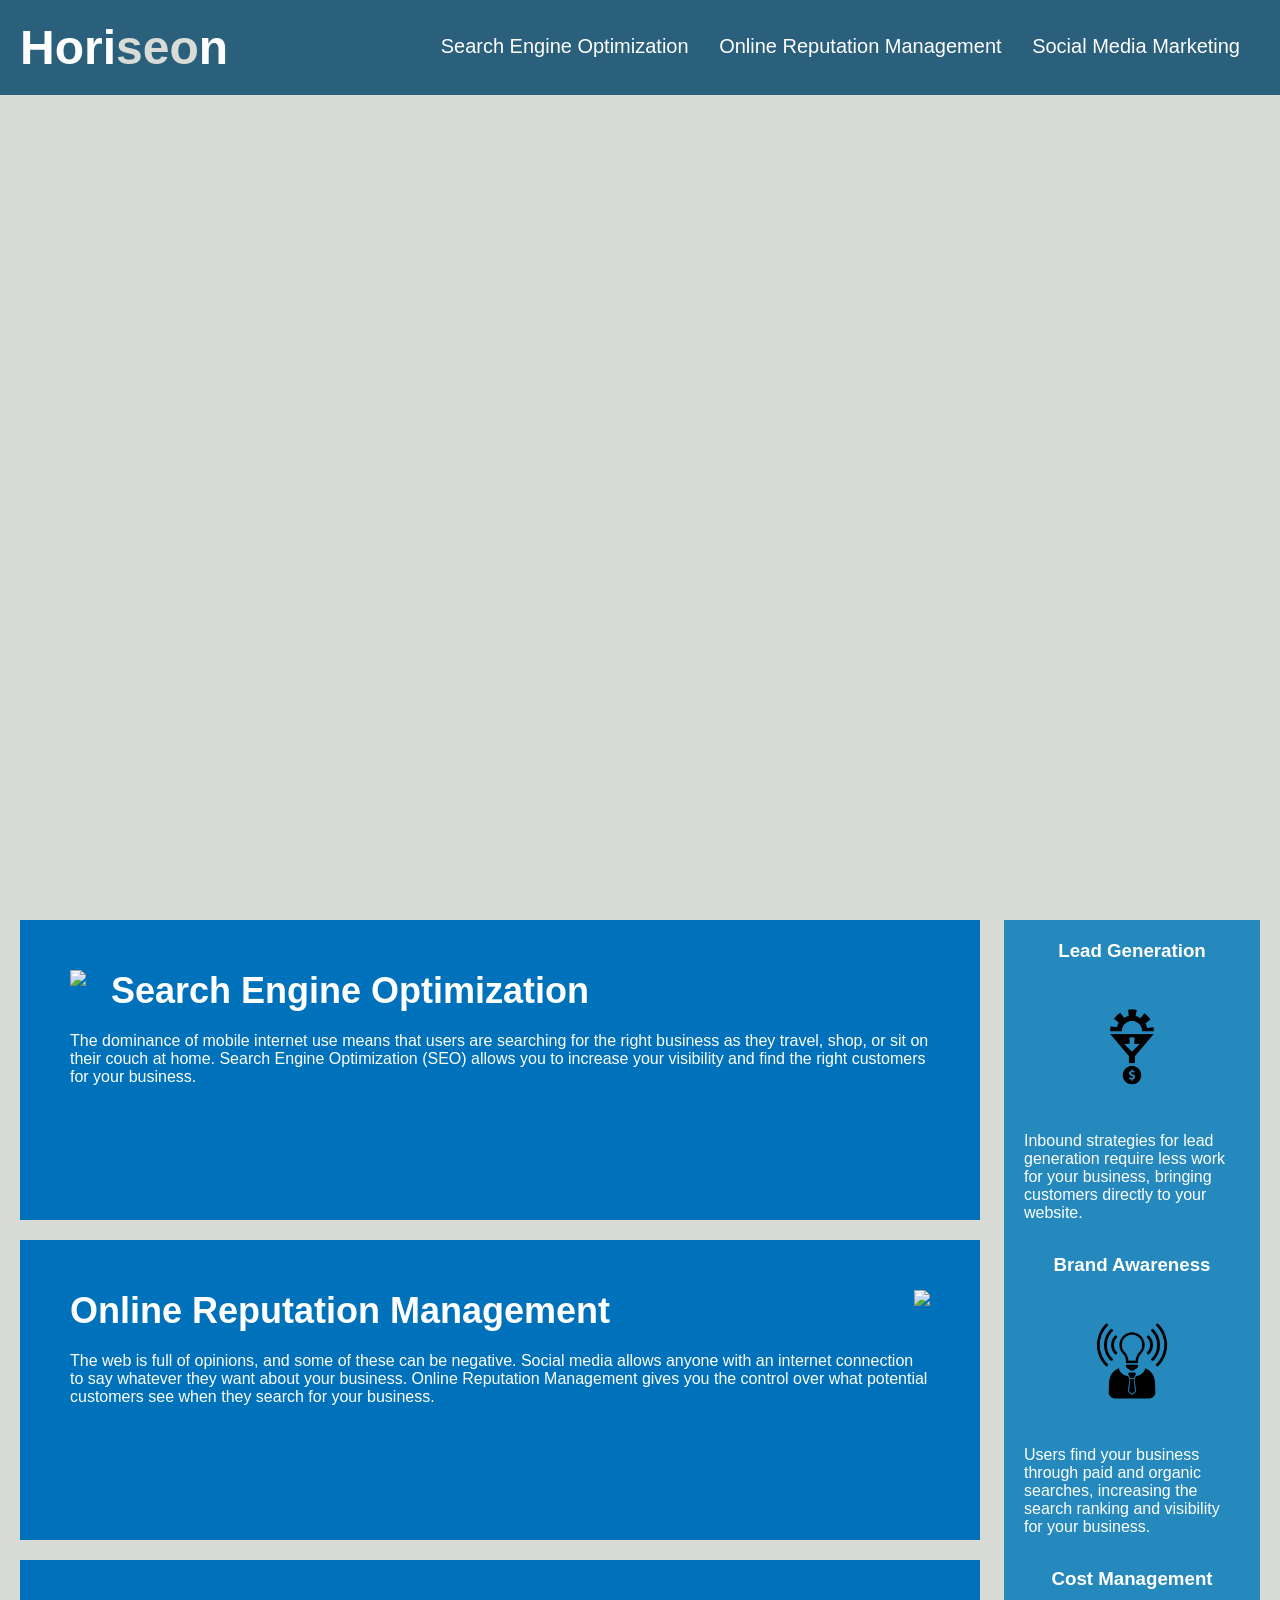
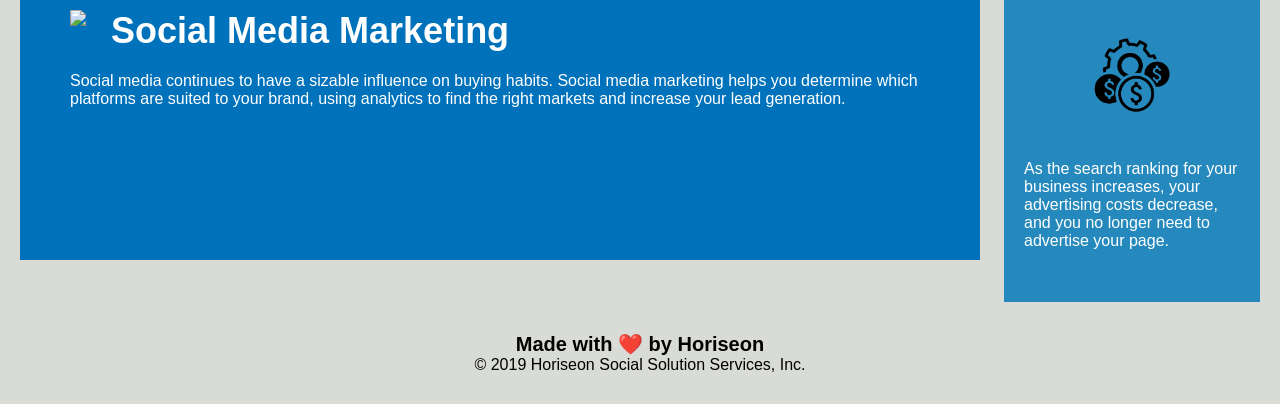
==== marketingGEM.html @ 97f3b992 "intial, with photos updated" ====
<!DOCTYPE html>
<html lang="en-us">

<head>
    <meta charset="UTF-8" />
    <link rel="stylesheet" href="../assets/css/MarketingGEM.css">
    <title>website</title>
</head>

<body>
    <div class="header">
        <h1>Hori<span class="seo">seo</span>n</h1>
        <div>
            <ul>
                <li>
                    <a href="#search-engine-optimization">Search Engine Optimization</a>
                </li>
                <li>
                    <a href="#online-reputation-management">Online Reputation Management</a>
                </li>
                <li>
                    <a href="#social-media-marketing">Social Media Marketing</a>
                </li>
            </ul>
        </div>
    </div>
    <div class="hero"></div>
    <div class="content">
        <div id="search-engine-optimization" class="search-engine-optimization">
            <img src="../assets/images/search-engine-optimization.jpg" class="float-left" />
            <h2>Search Engine Optimization</h2>
            <p>
                The dominance of mobile internet use means that users are searching for the right business as they travel, shop, or sit on their couch at home. Search Engine Optimization (SEO) allows you to increase your visibility and find the right customers for your business.
            </p>
        </div>
        <div id="online-reputation-management" class="online-reputation-management">
            <img src="../assets/images/online-reputation-management.jpg" class="float-right" />
            <h2>Online Reputation Management</h2>
            <p>
                The web is full of opinions, and some of these can be negative. Social media allows anyone with an internet connection to say whatever they want about your business. Online Reputation Management gives you the control over what potential customers see when they search for your business.
            </p>
        </div>
        <div id="social-media-marketing" class="social-media-marketing">
            <img src="../assets/images/social-media-marketing.jpg" class="float-left" />
            <h2>Social Media Marketing</h2>
            <p>
                Social media continues to have a sizable influence on buying habits. Social media marketing helps you determine which platforms are suited to your brand, using analytics to find the right markets and increase your lead generation.
            </p>
        </div>
    </div>
    <div class="benefits">
        <div class="benefit-lead">
            <h3>Lead Generation</h3>
            <img src="../assets/images/lead-generation.png" />
            <p>
                Inbound strategies for lead generation require less work for your business, bringing customers directly to your website.
            </p>
        </div>
        <div class="benefit-brand">
            <h3>Brand Awareness</h3>
            <img src="../assets/images/brand-awareness.png" />
            <p>
                Users find your business through paid and organic searches, increasing the search ranking and visibility for your business.
            </p>
        </div>
        <div class="benefit-cost">
            <h3>Cost Management</h3>
            <img src="../assets/images/cost-management.png"></img>
            <p>
                As the search ranking for your business increases, your advertising costs decrease, and you no longer need to advertise your page.
            </p>
        </div>
    </div>
    <div class="footer">
        <h2>Made with ❤️️ by Horiseon</h2>
        <p>
            &copy; 2019 Horiseon Social Solution Services, Inc.
        </p>
    </div>
</body>

</html>
---- assets/css/MarketingGEM.css ----
* {
    box-sizing: border-box;
    padding: 0;
    margin: 0;
}

body {
    background-color: #d9dcd6;
}

.header {
    padding: 20px;
    font-family: 'Trebuchet MS', 'Lucida Sans Unicode', 'Lucida Grande', 'Lucida Sans', Arial, sans-serif;
    background-color: #2a607c;
    color: #ffffff;
}

.header h1 {
    display: inline-block;
    font-size: 48px;
}

.header h1 .seo {
    color: #d9dcd6;
}

.header div {
    padding-top: 15px;
    margin-right: 20px;
    float: right;
    font-family: 'Gill Sans', 'Gill Sans MT', Calibri, 'Trebuchet MS', sans-serif;
    font-size: 20px;
}

.header div ul {
    list-style-type: none;
}

.header div ul li {
    display: inline-block;
    margin-left: 25px;
}

a {
    color: #ffffff;
    text-decoration: none;
}

p {
    font-size: 16px;
}

.hero {
    height: 800px;
    width: 100%;
    margin-bottom: 25px;
    background-image: url("../images/digital-marketing-meeting.jpg");
    background-size: cover;
    background-position: center;
}

.float-left {
    float: left;
    margin-right: 25px;
}

.float-right {
    float: right;
    margin-left: 25px;
}

.content {
    width: 75%;
    display: inline-block;
    margin-left: 20px;
}

.benefits {
    margin-right: 20px;
    padding: 20px;
    clear: both;
    float: right;
    width: 20%;
    height: 100%;
    font-family: 'Gill Sans', 'Gill Sans MT', Calibri, 'Trebuchet MS', sans-serif;
    background-color: #2589bd;
}

.benefit-lead {
    margin-bottom: 32px;
    color: #ffffff;
}

.benefit-brand {
    margin-bottom: 32px;
    color: #ffffff;
}

.benefit-cost {
    margin-bottom: 32px;
    color: #ffffff;
}

.benefit-lead h3 {
    margin-bottom: 10px;
    text-align: center;
}

.benefit-brand h3 {
    margin-bottom: 10px;
    text-align: center;
}

.benefit-cost h3 {
    margin-bottom: 10px;
    text-align: center;
}

.benefit-lead img {
    display: block;
    margin: 10px auto;
    max-width: 150px;
}

.benefit-brand img {
    display: block;
    margin: 10px auto;
    max-width: 150px;
}

.benefit-cost img {
    display: block;
    margin: 10px auto;
    max-width: 150px;
}

.search-engine-optimization {
    margin-bottom: 20px;
    padding: 50px;
    height: 300px;
    font-family: 'Gill Sans', 'Gill Sans MT', Calibri, 'Trebuchet MS', sans-serif;
    background-color: #0072bb;
    color: #ffffff;
}

.online-reputation-management {
    margin-bottom: 20px;
    padding: 50px;
    height: 300px;
    font-family: 'Gill Sans', 'Gill Sans MT', Calibri, 'Trebuchet MS', sans-serif;
    background-color: #0072bb;
    color: #ffffff;
}

.social-media-marketing {
    margin-bottom: 20px;
    padding: 50px;
    height: 300px;
    font-family: 'Gill Sans', 'Gill Sans MT', Calibri, 'Trebuchet MS', sans-serif;
    background-color: #0072bb;
    color: #ffffff;
}

.search-engine-optimization img {
    max-height: 200px;
}

.online-reputation-management img {
    max-height: 200px;
}

.social-media-marketing img {
    max-height: 200px;
}

.search-engine-optimization h2 {
    margin-bottom: 20px;
    font-size: 36px;
}

.online-reputation-management h2 {
    margin-bottom: 20px;
    font-size: 36px;
}

.social-media-marketing h2 {
    margin-bottom: 20px;
    font-size: 36px;
}

.footer {
    padding: 30px;
    clear: both;
    font-family: 'Trebuchet MS', 'Lucida Sans Unicode', 'Lucida Grande', 'Lucida Sans', Arial, sans-serif;
    text-align: center;
}

.footer h2 {
    font-size: 20px;
}
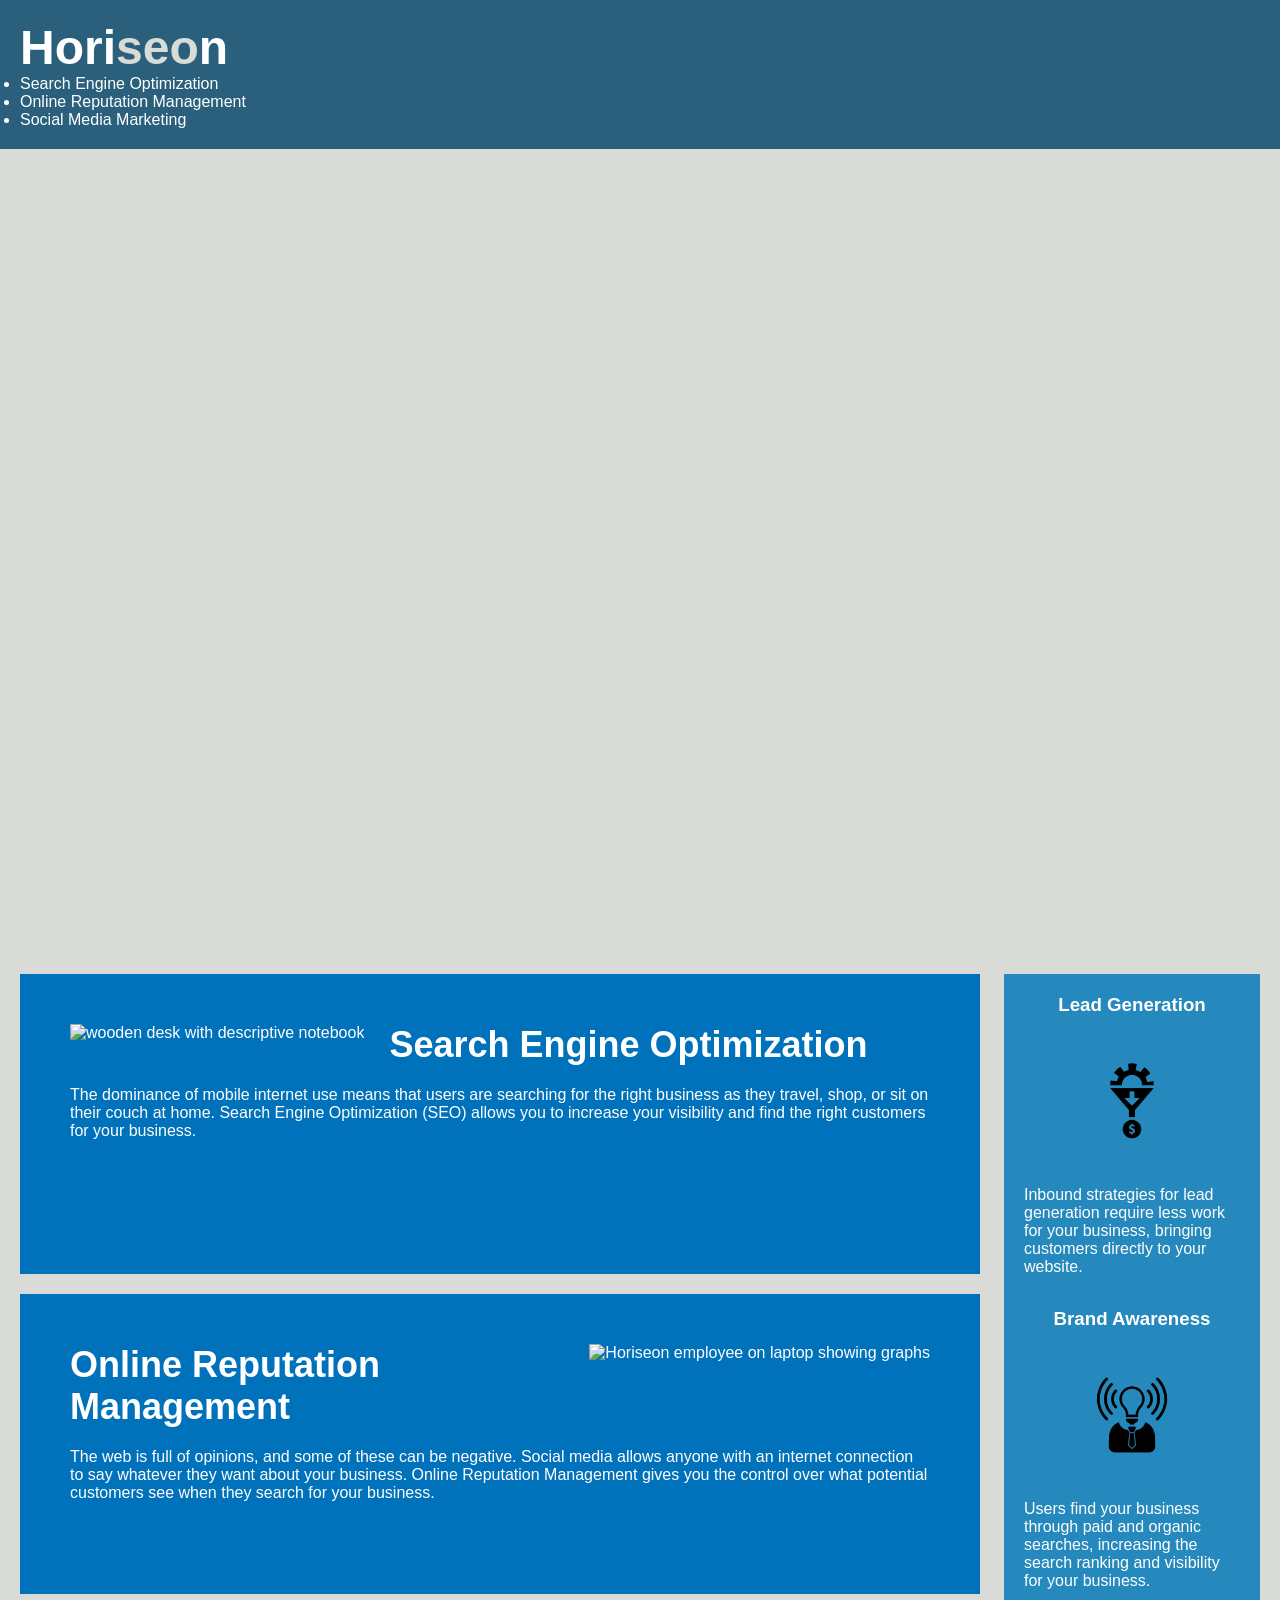
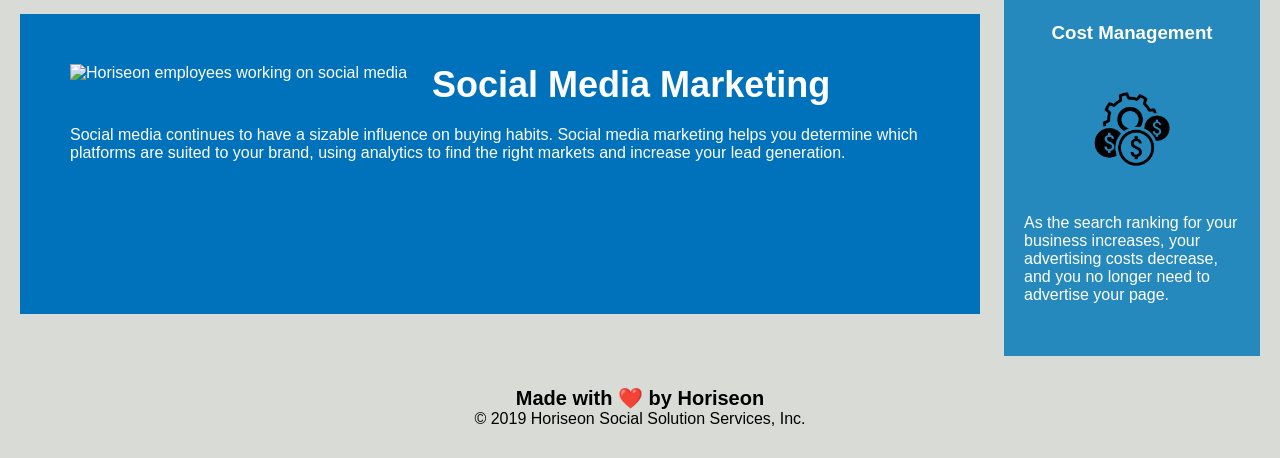
==== commit c374df6d: "section headers and alt insertion added" ====
--- a/marketingGEM.html
+++ b/marketingGEM.html
@@ -1,82 +1,95 @@
 <!DOCTYPE html>
-<html lang="en-us">
-
-<head>
+<html lang="en">
+    <head>
     <meta charset="UTF-8" />
-    <link rel="stylesheet" href="../assets/css/MarketingGEM.css">
-    <title>website</title>
+        <title>Marketing GEM</title>
+    <link rel="stylesheet" href="./assets/css/MarketingGEM.css">
 </head>
 
 <body>
-    <div class="header">
-        <h1>Hori<span class="seo">seo</span>n</h1>
-        <div>
-            <ul>
-                <li>
-                    <a href="#search-engine-optimization">Search Engine Optimization</a>
-                </li>
-                <li>
-                    <a href="#online-reputation-management">Online Reputation Management</a>
-                </li>
-                <li>
-                    <a href="#social-media-marketing">Social Media Marketing</a>
-                </li>
-            </ul>
-        </div>
-    </div>
+<!-- Header -->   
+<header class="header">
+    <h1>Hori<span class="seo">seo</span>n</h1>
+<nav> 
+<!-- Unordered list element -->       
+    <ul>
+    <!-- List item element -->       
+        <li>
+           <!-- Anchor element -->
+            <a href="#search-engine-optimization">Search Engine Optimization</a>
+        </li>
+        <li>
+            <a href="#online-reputation-management">Online Reputation Management</a>
+        </li>
+        <li>
+            <a href="#social-media-marketing">Social Media Marketing</a>
+        </li>
+    </ul>
+ </nav>
+</header>
+<!-- hero/content -->    
     <div class="hero"></div>
-    <div class="content">
-        <div id="search-engine-optimization" class="search-engine-optimization">
-            <img src="../assets/images/search-engine-optimization.jpg" class="float-left" />
+    <main class="content">
+<!-- Search engine optimization section -->
+    <section id="search-engine-optimization" class="search-engine-optimization">
+         <img src="./assets/images/search-engine-optimization.jpg" alt="wooden desk with descriptive notebook" class="float-left" />
             <h2>Search Engine Optimization</h2>
             <p>
                 The dominance of mobile internet use means that users are searching for the right business as they travel, shop, or sit on their couch at home. Search Engine Optimization (SEO) allows you to increase your visibility and find the right customers for your business.
             </p>
-        </div>
-        <div id="online-reputation-management" class="online-reputation-management">
-            <img src="../assets/images/online-reputation-management.jpg" class="float-right" />
+    </section>
+<!-- online reputation management section -->    
+    <section id="online-reputation-management" class="online-reputation-management">
+        <img src="./assets/images/online-reputation-management.jpg" alt="Horiseon employee on laptop showing graphs"  class="float-right" />
             <h2>Online Reputation Management</h2>
             <p>
                 The web is full of opinions, and some of these can be negative. Social media allows anyone with an internet connection to say whatever they want about your business. Online Reputation Management gives you the control over what potential customers see when they search for your business.
             </p>
-        </div>
-        <div id="social-media-marketing" class="social-media-marketing">
-            <img src="../assets/images/social-media-marketing.jpg" class="float-left" />
+    </section>
+<!-- social media marketing section -->    
+    <section id="social-media-marketing" class="social-media-marketing">
+        <img src="./assets/images/social-media-marketing.jpg" alt="Horiseon employees working on social media" class="float-left" />
             <h2>Social Media Marketing</h2>
             <p>
                 Social media continues to have a sizable influence on buying habits. Social media marketing helps you determine which platforms are suited to your brand, using analytics to find the right markets and increase your lead generation.
             </p>
-        </div>
-    </div>
-    <div class="benefits">
-        <div class="benefit-lead">
-            <h3>Lead Generation</h3>
-            <img src="../assets/images/lead-generation.png" />
-            <p>
-                Inbound strategies for lead generation require less work for your business, bringing customers directly to your website.
-            </p>
-        </div>
-        <div class="benefit-brand">
-            <h3>Brand Awareness</h3>
-            <img src="../assets/images/brand-awareness.png" />
-            <p>
-                Users find your business through paid and organic searches, increasing the search ranking and visibility for your business.
-            </p>
-        </div>
-        <div class="benefit-cost">
-            <h3>Cost Management</h3>
-            <img src="../assets/images/cost-management.png"></img>
-            <p>
-                As the search ranking for your business increases, your advertising costs decrease, and you no longer need to advertise your page.
-            </p>
-        </div>
-    </div>
-    <div class="footer">
+    </section>
+    </main>
+    
+<!-- benefits section -->    
+    <aside class="benefits">
+<!-- benefit lead section -->    
+    <section class="benefit-lead">     
+        <h3>Lead Generation</h3>
+            <img src="./assets/images/lead-generation.png" alt="Horiseon team lead generation logo" />
+        <p>
+            Inbound strategies for lead generation require less work for your business, bringing customers directly to your website.
+        </p>
+    </section>
+<!-- benefit brand section -->        
+    <section class="benefit-brand">
+        <h3>Brand Awareness</h3>
+            <img src="./assets/images/brand-awareness.png" alt="Horiseon team light bulb brand-awareness logo" />
+        <p>
+            Users find your business through paid and organic searches, increasing the search ranking and visibility for your business.
+        </p>
+    </section>
+<!-- benefit cost section -->        
+    <section class="benefit-cost">
+        <h3>Cost Management</h3>
+            <img src="./assets/images/cost-management.png" alt="Horiseon team benefit cost logo" ></img>
+        <p>
+            As the search ranking for your business increases, your advertising costs decrease, and you no longer need to advertise your page.
+        </p>
+    </section>
+</aside>
+<!-- footer -->   
+    <footer class="footer">
         <h2>Made with ❤️️ by Horiseon</h2>
         <p>
             &copy; 2019 Horiseon Social Solution Services, Inc.
         </p>
-    </div>
+    </footer>
 </body>
 
 </html>
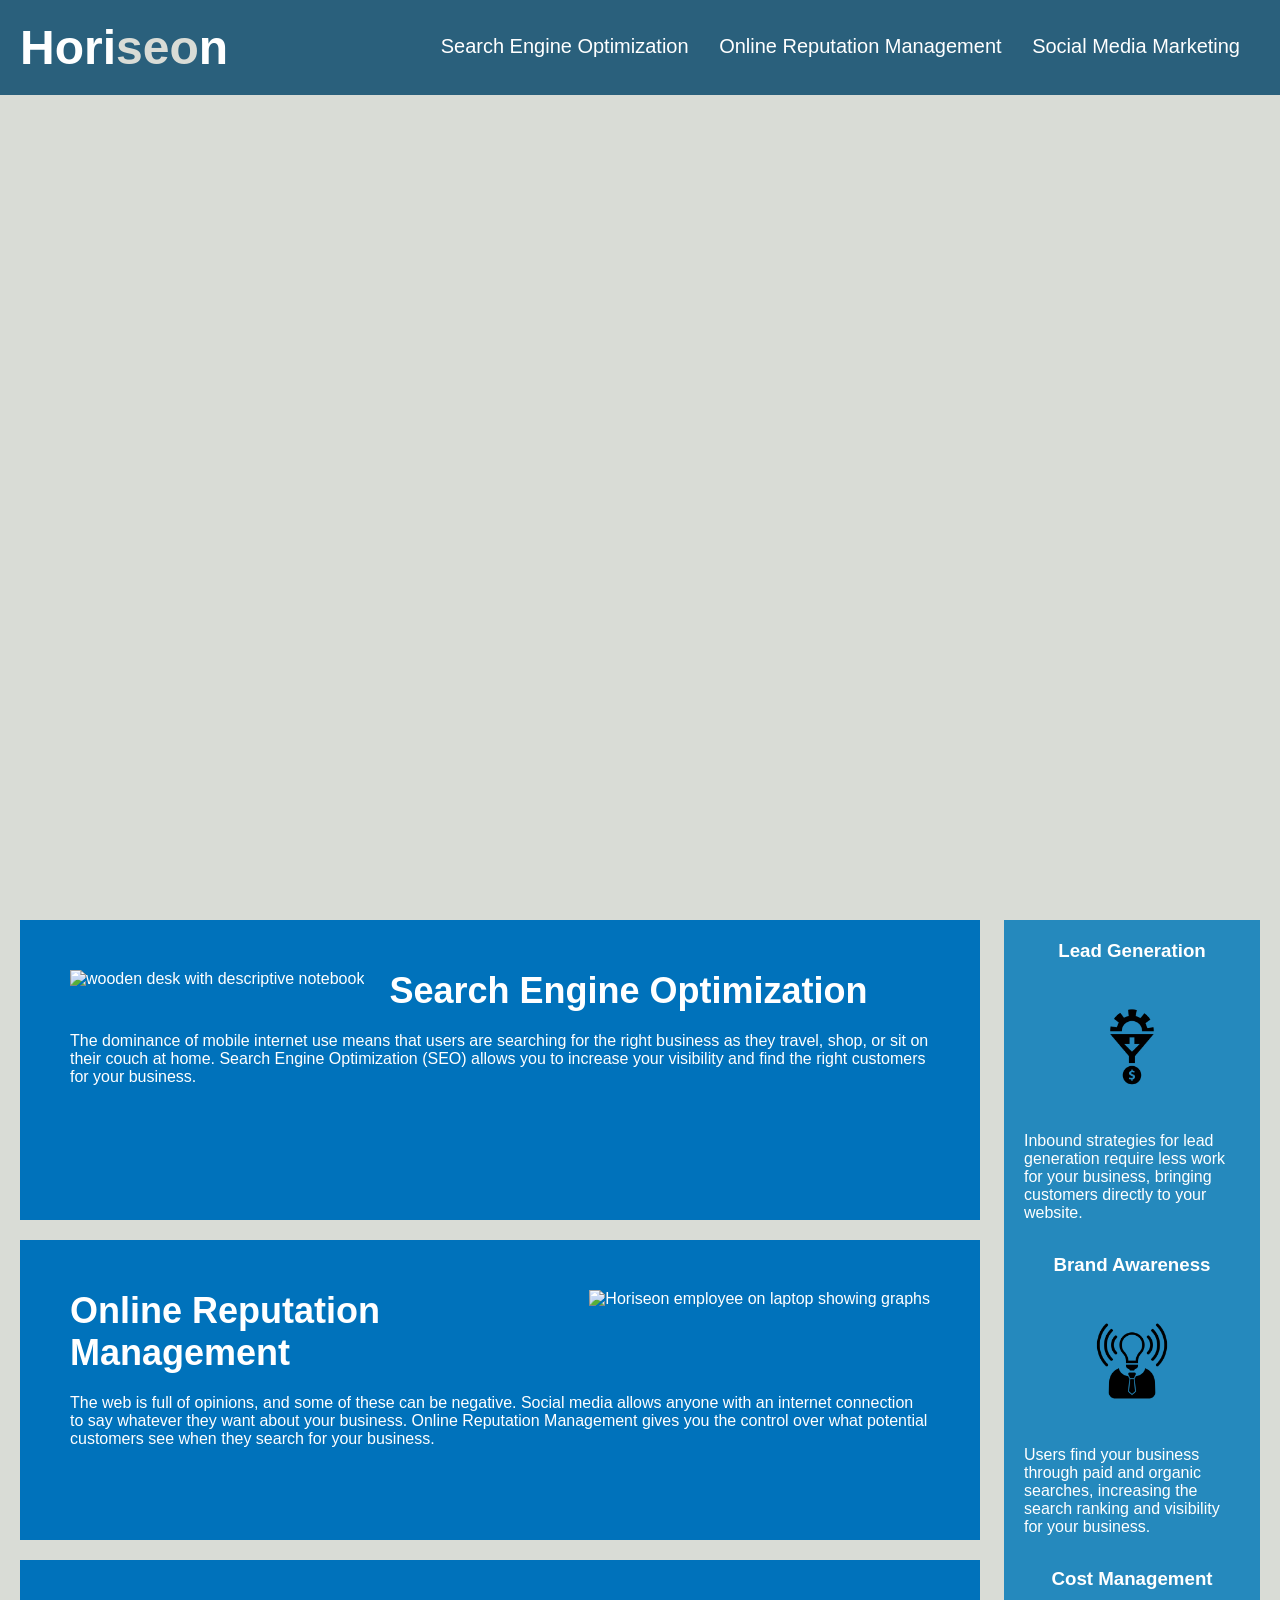
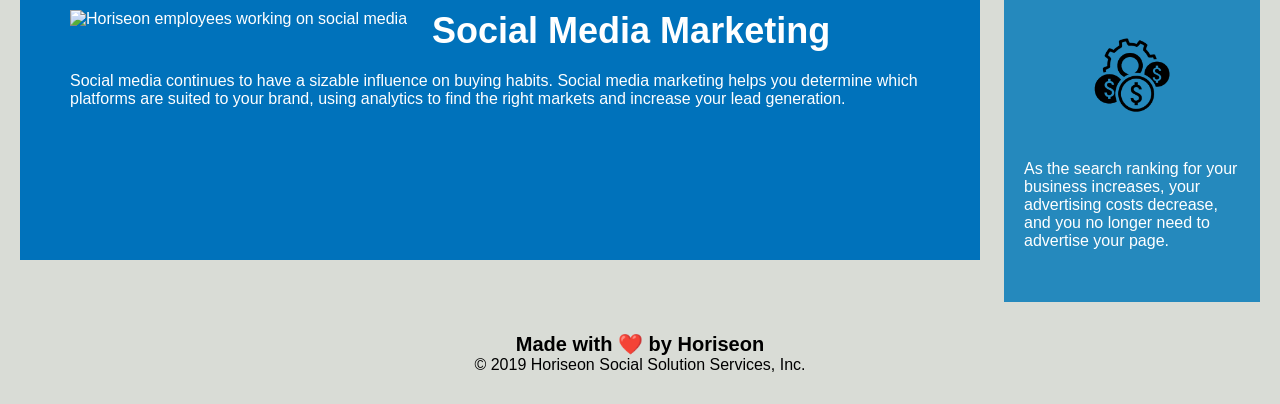
==== commit f1747ea1: "final commit" ====
--- a/marketingGEM.html
+++ b/marketingGEM.html
@@ -46,6 +46,7 @@
                 The web is full of opinions, and some of these can be negative. Social media allows anyone with an internet connection to say whatever they want about your business. Online Reputation Management gives you the control over what potential customers see when they search for your business.
             </p>
     </section>
+
 <!-- social media marketing section -->    
     <section id="social-media-marketing" class="social-media-marketing">
         <img src="./assets/images/social-media-marketing.jpg" alt="Horiseon employees working on social media" class="float-left" />
--- a/assets/css/MarketingGEM.css
+++ b/assets/css/MarketingGEM.css
@@ -7,7 +7,7 @@
 body {
     background-color: #d9dcd6;
 }
-
+/* apply styles to <header> */
 .header {
     padding: 20px;
     font-family: 'Trebuchet MS', 'Lucida Sans Unicode', 'Lucida Grande', 'Lucida Sans', Arial, sans-serif;
@@ -24,7 +24,7 @@
     color: #d9dcd6;
 }
 
-.header div {
+.header nav {
     padding-top: 15px;
     margin-right: 20px;
     float: right;
@@ -32,11 +32,11 @@
     font-size: 20px;
 }
 
-.header div ul {
+.header nav ul {
     list-style-type: none;
 }
 
-.header div ul li {
+.header nav ul li {
     display: inline-block;
     margin-left: 25px;
 }
@@ -45,7 +45,9 @@
     color: #ffffff;
     text-decoration: none;
 }
-
+/* header style ends*/
+
+/* hero style start */
 p {
     font-size: 16px;
 }
@@ -74,6 +76,65 @@
     display: inline-block;
     margin-left: 20px;
 }
+/* hero style ends */
+
+
+.search-engine-optimization {
+    margin-bottom: 20px;
+    padding: 50px;
+    height: 300px;
+    font-family: 'Gill Sans', 'Gill Sans MT', Calibri, 'Trebuchet MS', sans-serif;
+    background-color: #0072bb;
+    color: #ffffff;
+}
+
+.online-reputation-management {
+    margin-bottom: 20px;
+    padding: 50px;
+    height: 300px;
+    font-family: 'Gill Sans', 'Gill Sans MT', Calibri, 'Trebuchet MS', sans-serif;
+    background-color: #0072bb;
+    color: #ffffff;
+}
+
+.social-media-marketing {
+    margin-bottom: 20px;
+    padding: 50px;
+    height: 300px;
+    font-family: 'Gill Sans', 'Gill Sans MT', Calibri, 'Trebuchet MS', sans-serif;
+    background-color: #0072bb;
+    color: #ffffff;
+}
+
+.search-engine-optimization img {
+    max-height: 200px;
+}
+
+.online-reputation-management img {
+    max-height: 200px;
+}
+
+.social-media-marketing img {
+    max-height: 200px;
+}
+
+.search-engine-optimization h2 {
+    margin-bottom: 20px;
+    font-size: 36px;
+}
+
+.online-reputation-management h2 {
+    margin-bottom: 20px;
+    font-size: 36px;
+}
+
+.social-media-marketing h2 {
+    margin-bottom: 20px;
+    font-size: 36px;
+}
+
+
+/* benefits style start*/
 
 .benefits {
     margin-right: 20px;
@@ -133,61 +194,9 @@
     margin: 10px auto;
     max-width: 150px;
 }
-
-.search-engine-optimization {
-    margin-bottom: 20px;
-    padding: 50px;
-    height: 300px;
-    font-family: 'Gill Sans', 'Gill Sans MT', Calibri, 'Trebuchet MS', sans-serif;
-    background-color: #0072bb;
-    color: #ffffff;
-}
-
-.online-reputation-management {
-    margin-bottom: 20px;
-    padding: 50px;
-    height: 300px;
-    font-family: 'Gill Sans', 'Gill Sans MT', Calibri, 'Trebuchet MS', sans-serif;
-    background-color: #0072bb;
-    color: #ffffff;
-}
-
-.social-media-marketing {
-    margin-bottom: 20px;
-    padding: 50px;
-    height: 300px;
-    font-family: 'Gill Sans', 'Gill Sans MT', Calibri, 'Trebuchet MS', sans-serif;
-    background-color: #0072bb;
-    color: #ffffff;
-}
-
-.search-engine-optimization img {
-    max-height: 200px;
-}
-
-.online-reputation-management img {
-    max-height: 200px;
-}
-
-.social-media-marketing img {
-    max-height: 200px;
-}
-
-.search-engine-optimization h2 {
-    margin-bottom: 20px;
-    font-size: 36px;
-}
-
-.online-reputation-management h2 {
-    margin-bottom: 20px;
-    font-size: 36px;
-}
-
-.social-media-marketing h2 {
-    margin-bottom: 20px;
-    font-size: 36px;
-}
-
+/*benefits style ends*/
+
+/* apply styles to footer*/
 .footer {
     padding: 30px;
     clear: both;
